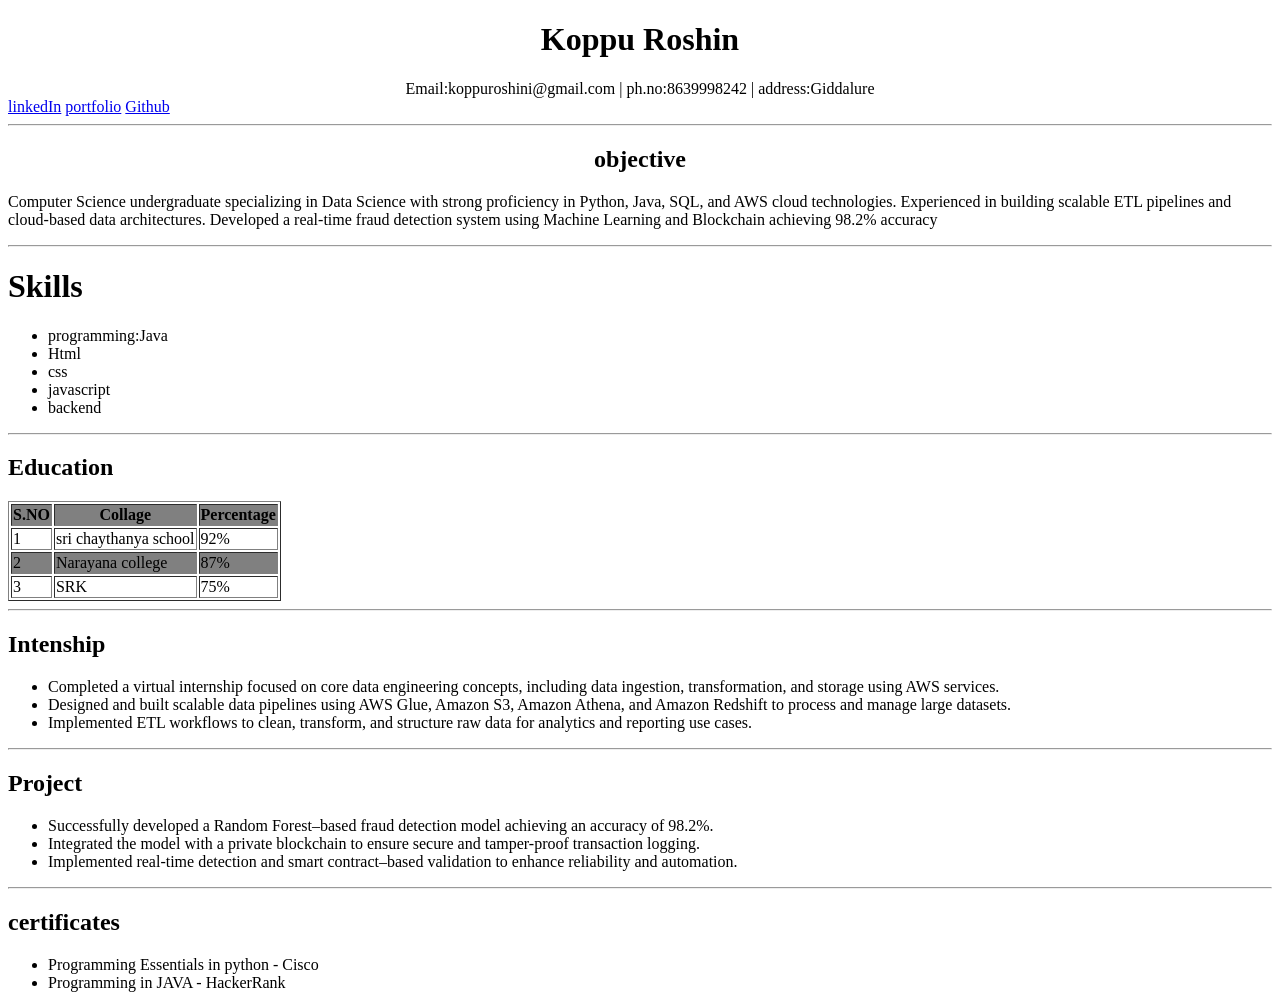
==== index.html @ 97a7a569 "htmlcode" ====
<!DOCTYPE html>
<html lang="en">
<head>
    <meta charset="UTF-8">
    <meta name="viewport" content="width=device-width, initial-scale=1.0">
    <title>Document</title>
      <link rel="stylesheet" href="./resume.css">
</head>
<body>
    <header class="center bg">
        <h1>Koppu Roshin</h1>
        <pg>
            Email:koppuroshini@gmail.com | ph.no:8639998242 | address:Giddalure
        </pg>

    </header>
    <nav class="center">
        <a href="#">linkedIn</a>
        <a href="#">portfolio</a>
        <a href="#">Github</a>
    </nav>
    <hr>
    <main>
        <!----objective-->
        <section>
            <h1 class="center bg1">objective</h1>
            <p>
                Computer Science undergraduate specializing in Data Science with strong proficiency in Python, Java, SQL, and AWS
                cloud technologies. Experienced in building scalable ETL pipelines and cloud-based data architectures. Developed a
                real-time fraud detection system using Machine Learning and Blockchain achieving 98.2% accuracy
            </p>
        </section>
        <hr>
        <!---skills-->
        <sections>
            <h1 class="center bg2">Skills</h1>
            <ul>
                <li>programming:Java</li>
                <li>Html</li>  
                <li>css</li>
                <li>javascript</li>
                <li>backend</li>      
            </ul>
        </sections>
        <hr>
        <!---Education-->
        <section>
            <h1 class="bg3">Education</h1>
            <table border="1px" class="table">
                <tr class="bg4">
                    <th>S.NO</th>
                    <th>Collage</th>
                    <th>Percentage</th>
                </tr>
                <tr>
                    <td>1</th>
                    <td>sri chaythanya school</th>
                    <td>92%</th>
                </tr>
                <tr class="bg5">
                    <td>2</td>
                    <td>Narayana college</td>
                    <td>87%</td>

                </tr>
                <tr>
                    <td>3</td>
                    <td>SRK</td>
                    <td>75%</td>
                </tr>

            </table>

        </section>
        <hr>
        <section>
            <h1 class="bg6">Intenship</h1>
            
                <ul>
                    <li>Completed a virtual internship focused on core data engineering concepts, including data ingestion, transformation,
                     and storage using AWS services.</li>
                     <li>Designed and built scalable data pipelines using AWS Glue, Amazon S3, Amazon Athena, and Amazon Redshift to
                     process and manage large datasets.</li>
                     <li>Implemented ETL workflows to clean, transform, and structure raw data for analytics and reporting use cases.</li>
                </ul>
            
        </section>
        <hr>
        <section>
            <h1 class="bg7">Project</h1>
            <ul>
                <li>Successfully developed a Random Forest–based fraud detection model achieving an accuracy of 98.2%.</li>
                <li>Integrated the model with a private blockchain to ensure secure and tamper-proof transaction logging.</li>
                <li>Implemented real-time detection and smart contract–based validation to enhance reliability and automation.</li>
            </ul>
        </section>
        <hr>
        <section>
            <h1 class="bg8">certificates</h1>
            <ul>
                <li>Programming Essentials in python - Cisco</li>
                <li>Programming in JAVA - HackerRank</li>
            </ul>
        </section>
    </main>
    
    
    
</body>
</html>
---- resume.css ----
.bg{
    text-align: center;
    
    
   ;
}
.bg1{
    text-align: center;
    
    background-color: white;
}
.b2{
    
    
    background-color: white;
}
.bg3{
    
    background-color: white;
    color: black
}
.bg4{
    background-color: gray;
}
.bg5{
    background-color: gray;
}
.bg6{
    
    background-color:white ;
}
.bg7{
   
    background-color:white ;
}
.bg8{
    
    background-color:white ;
}
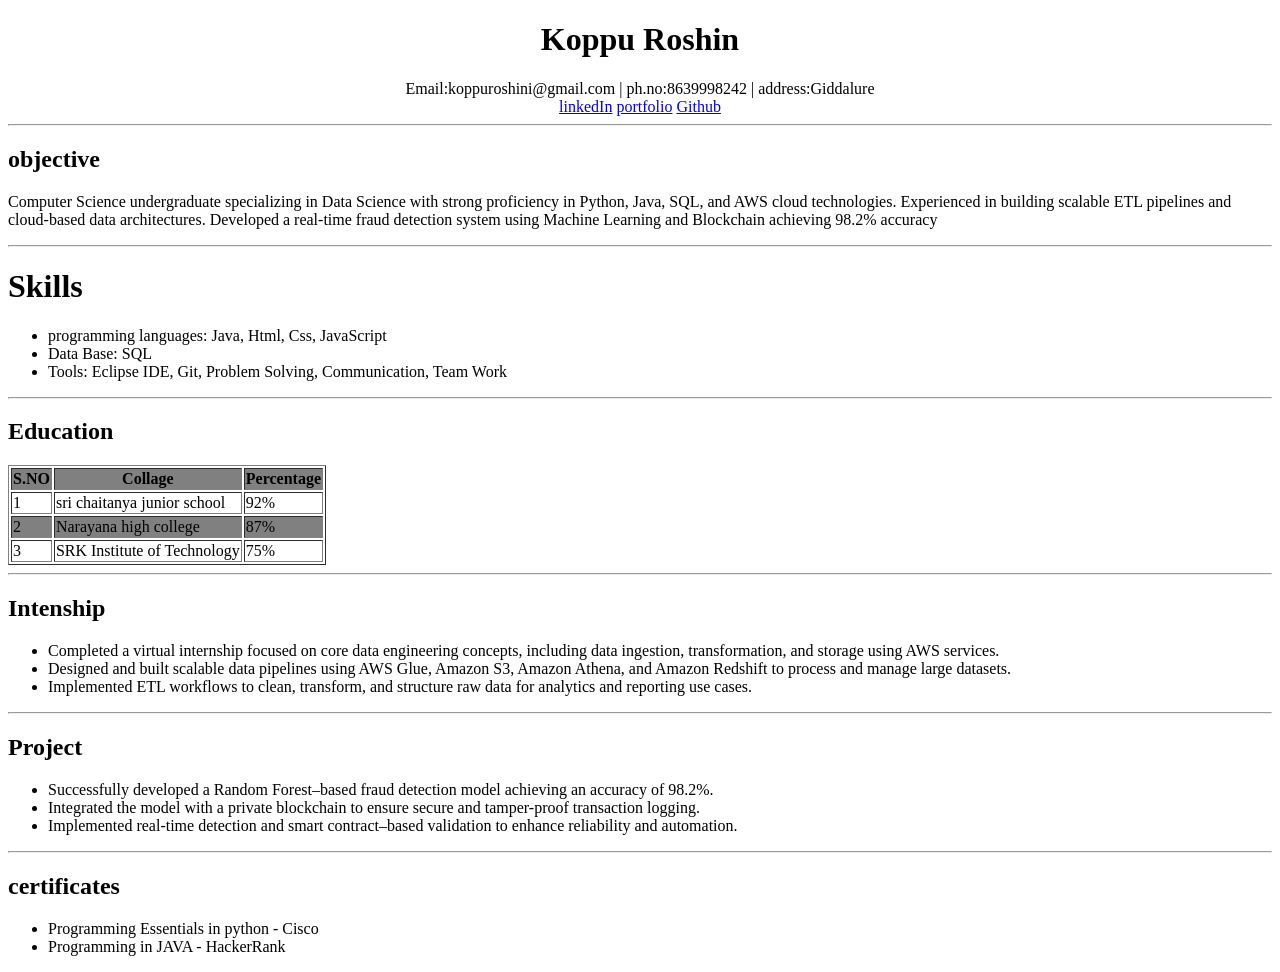
==== commit f0e078af: "commited code" ====
--- a/index.html
+++ b/index.html
@@ -14,16 +14,19 @@
         </pg>
 
     </header>
+    <header class="center b">
     <nav class="center">
         <a href="#">linkedIn</a>
         <a href="#">portfolio</a>
         <a href="#">Github</a>
     </nav>
+    </header>
+    
     <hr>
     <main>
         <!----objective-->
         <section>
-            <h1 class="center bg1">objective</h1>
+            <h1 class="bg1">objective</h1>
             <p>
                 Computer Science undergraduate specializing in Data Science with strong proficiency in Python, Java, SQL, and AWS
                 cloud technologies. Experienced in building scalable ETL pipelines and cloud-based data architectures. Developed a
@@ -35,11 +38,10 @@
         <sections>
             <h1 class="center bg2">Skills</h1>
             <ul>
-                <li>programming:Java</li>
-                <li>Html</li>  
-                <li>css</li>
-                <li>javascript</li>
-                <li>backend</li>      
+                <li>programming languages: Java, Html, Css, JavaScript</li>
+                <li>Data Base: SQL</li>  
+                <li>Tools: Eclipse IDE, Git, Problem Solving, Communication, Team Work</li>
+                 
             </ul>
         </sections>
         <hr>
@@ -54,18 +56,18 @@
                 </tr>
                 <tr>
                     <td>1</th>
-                    <td>sri chaythanya school</th>
+                    <td>sri chaitanya  junior school</th>
                     <td>92%</th>
                 </tr>
                 <tr class="bg5">
                     <td>2</td>
-                    <td>Narayana college</td>
+                    <td>Narayana high college</td>
                     <td>87%</td>
 
                 </tr>
                 <tr>
                     <td>3</td>
-                    <td>SRK</td>
+                    <td>SRK Institute of Technology</td>
                     <td>75%</td>
                 </tr>
 
--- a/resume.css
+++ b/resume.css
@@ -2,10 +2,13 @@
     text-align: center;
     
     
-   ;
+   
+}
+.b{
+     text-align: center;
 }
 .bg1{
-    text-align: center;
+   
     
     background-color: white;
 }
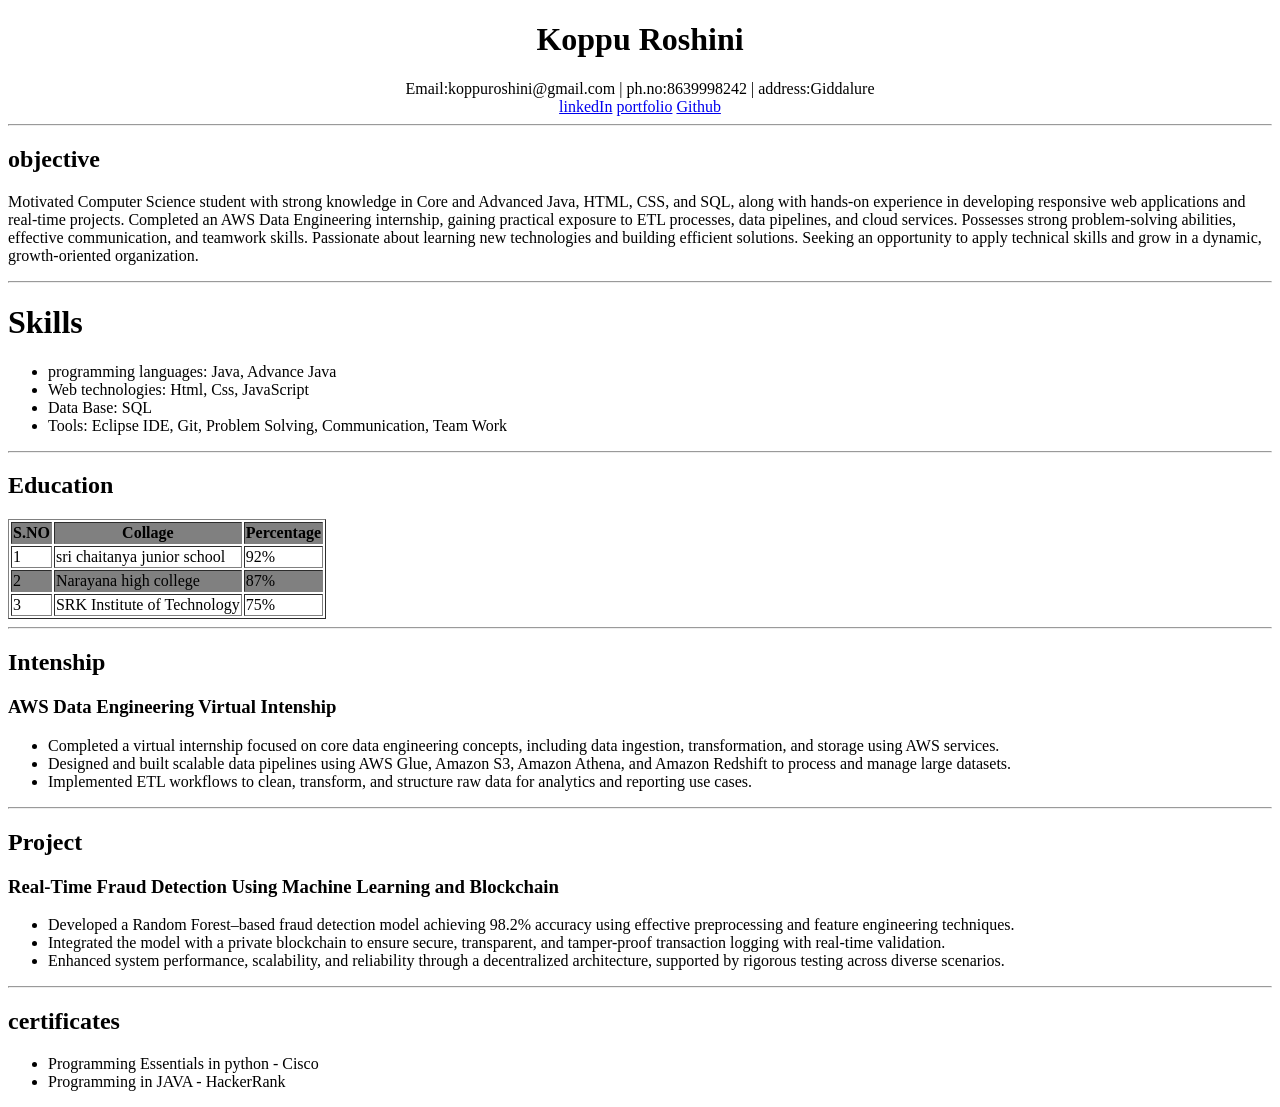
==== commit 40c748f3: "Update index.html" ====
--- a/index.html
+++ b/index.html
@@ -8,7 +8,7 @@
 </head>
 <body>
     <header class="center bg">
-        <h1>Koppu Roshin</h1>
+        <h1>Koppu Roshini</h1>
         <pg>
             Email:koppuroshini@gmail.com | ph.no:8639998242 | address:Giddalure
         </pg>
@@ -28,9 +28,7 @@
         <section>
             <h1 class="bg1">objective</h1>
             <p>
-                Computer Science undergraduate specializing in Data Science with strong proficiency in Python, Java, SQL, and AWS
-                cloud technologies. Experienced in building scalable ETL pipelines and cloud-based data architectures. Developed a
-                real-time fraud detection system using Machine Learning and Blockchain achieving 98.2% accuracy
+                Motivated Computer Science student with strong knowledge in Core and Advanced Java, HTML, CSS, and SQL, along with hands-on experience in developing responsive web applications and real-time projects. Completed an AWS Data Engineering internship, gaining practical exposure to ETL processes, data pipelines, and cloud services. Possesses strong problem-solving abilities, effective communication, and teamwork skills. Passionate about learning new technologies and building efficient solutions. Seeking an opportunity to apply technical skills and grow in a dynamic, growth-oriented organization.
             </p>
         </section>
         <hr>
@@ -38,7 +36,8 @@
         <sections>
             <h1 class="center bg2">Skills</h1>
             <ul>
-                <li>programming languages: Java, Html, Css, JavaScript</li>
+                <li>programming languages: Java, Advance Java</li>
+                <li>Web technologies: Html, Css, JavaScript </li>
                 <li>Data Base: SQL</li>  
                 <li>Tools: Eclipse IDE, Git, Problem Solving, Communication, Team Work</li>
                  
@@ -77,6 +76,7 @@
         <hr>
         <section>
             <h1 class="bg6">Intenship</h1>
+            <h3>AWS Data Engineering Virtual Intenship</h3>
             
                 <ul>
                     <li>Completed a virtual internship focused on core data engineering concepts, including data ingestion, transformation,
@@ -90,10 +90,14 @@
         <hr>
         <section>
             <h1 class="bg7">Project</h1>
+            <h3>Real-Time Fraud Detection Using Machine Learning and Blockchain </h3>
             <ul>
-                <li>Successfully developed a Random Forest–based fraud detection model achieving an accuracy of 98.2%.</li>
-                <li>Integrated the model with a private blockchain to ensure secure and tamper-proof transaction logging.</li>
-                <li>Implemented real-time detection and smart contract–based validation to enhance reliability and automation.</li>
+                <li>Developed a Random Forest–based fraud detection model achieving 98.2% accuracy using effective preprocessing 
+                 and feature engineering techniques.</li>
+                <li>Integrated the model with a private blockchain to ensure secure, transparent, and tamper-proof transaction logging 
+                 with real-time validation.</li>
+                <li>Enhanced system performance, scalability, and reliability through a decentralized architecture, supported by rigorous 
+                testing across diverse scenarios.</li>
             </ul>
         </section>
         <hr>
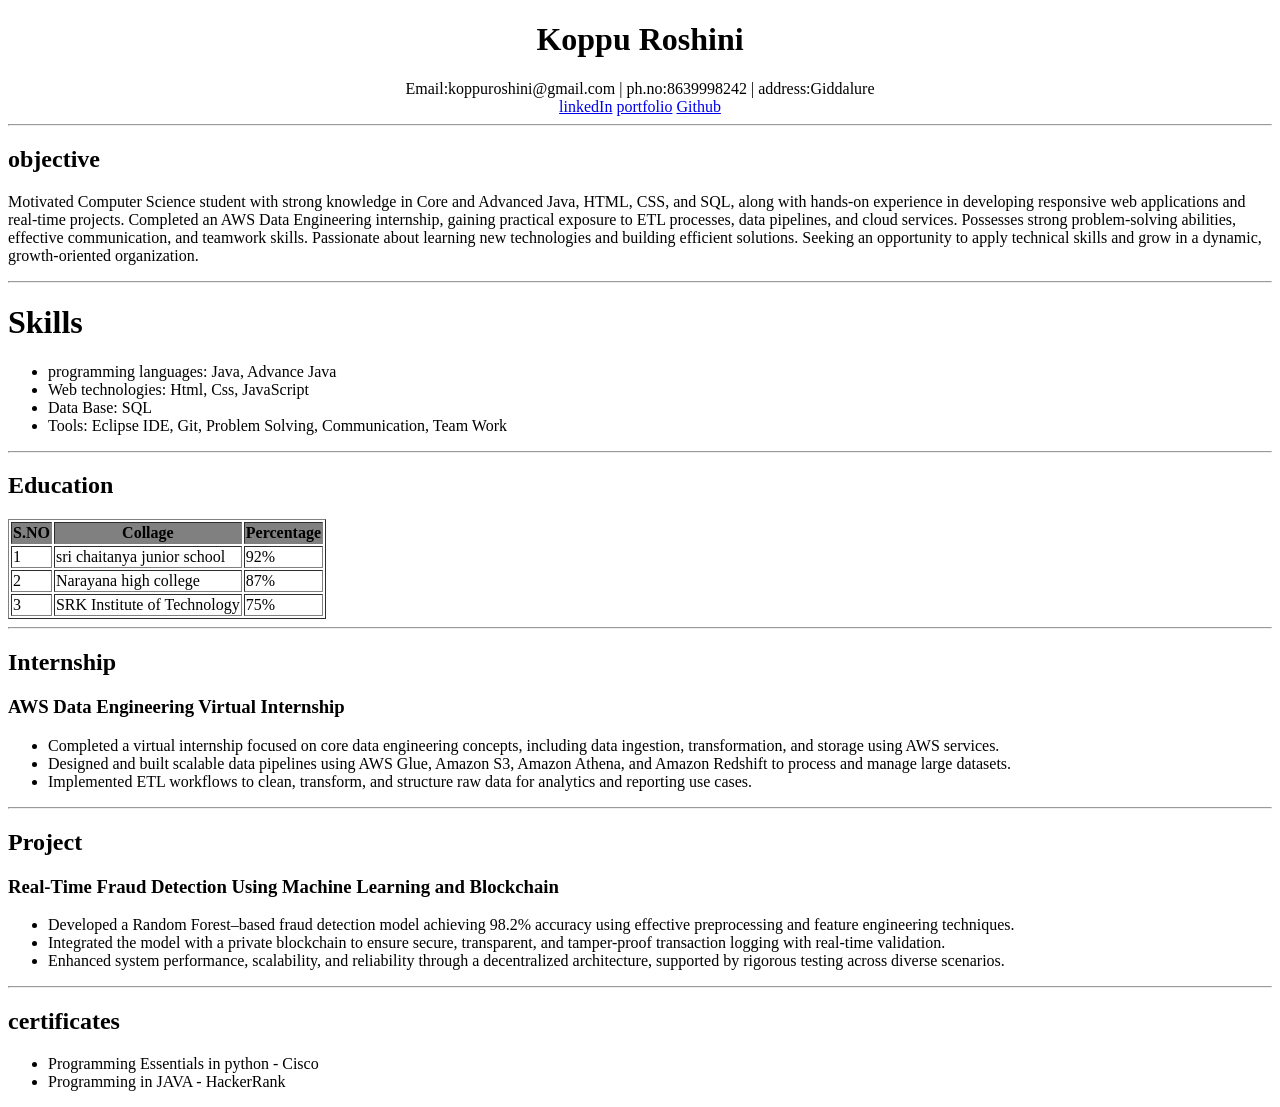
==== commit 673caa4a: "Update index.html" ====
--- a/index.html
+++ b/index.html
@@ -75,8 +75,8 @@
         </section>
         <hr>
         <section>
-            <h1 class="bg6">Intenship</h1>
-            <h3>AWS Data Engineering Virtual Intenship</h3>
+            <h1 class="bg6">Internship</h1>
+            <h3>AWS Data Engineering Virtual Internship</h3>
             
                 <ul>
                     <li>Completed a virtual internship focused on core data engineering concepts, including data ingestion, transformation,
--- a/resume.css
+++ b/resume.css
@@ -26,7 +26,7 @@
     background-color: gray;
 }
 .bg5{
-    background-color: gray;
+    background-color: white;
 }
 .bg6{
     
@@ -39,4 +39,4 @@
 .bg8{
     
     background-color:white ;
-}+}
